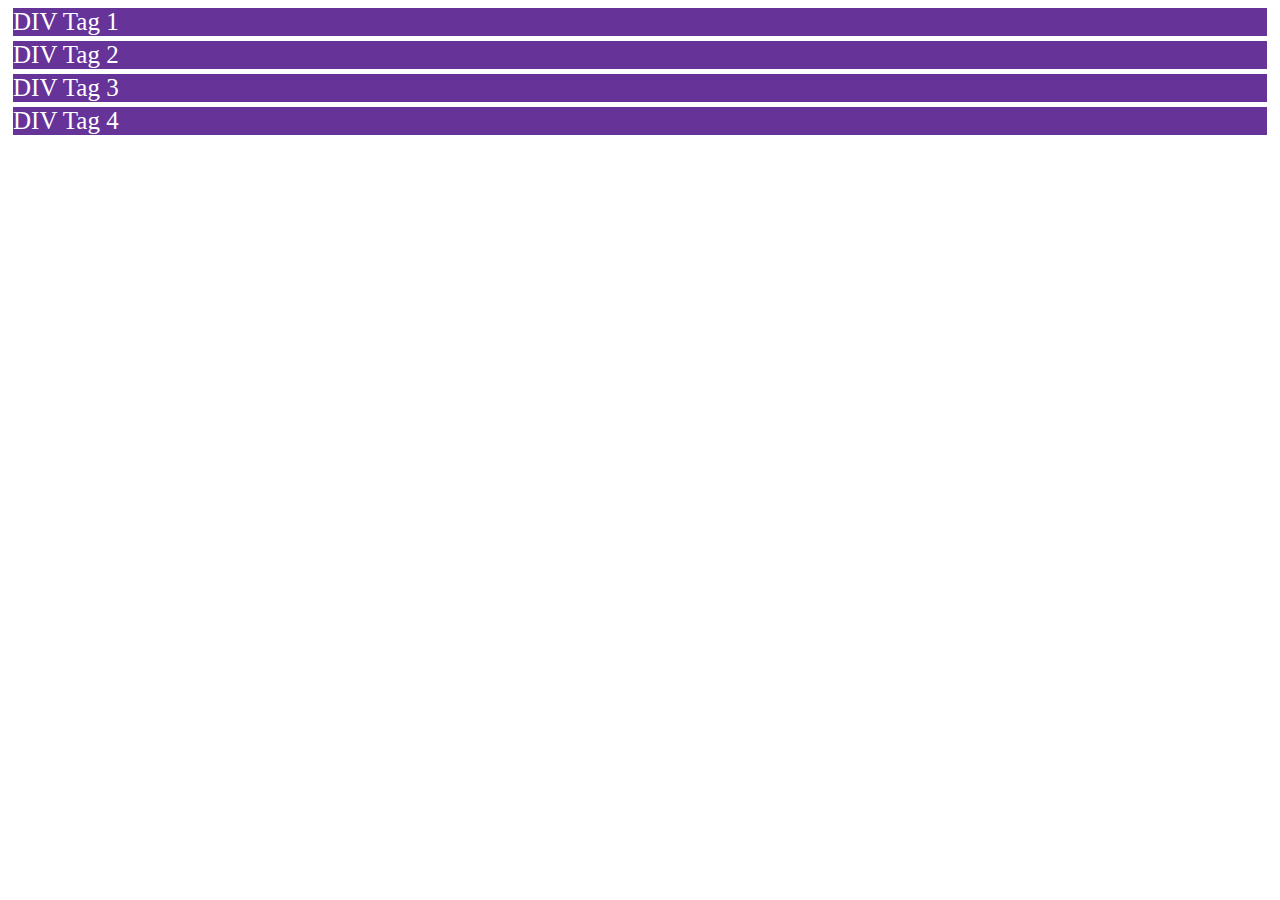
==== HTML_Divs Overview/divsample.html @ b4bcf97c "..." ====
﻿<!DOCTYPE html>
<html>
<head>
    <meta charset="utf-8" />
    <title>DIV Sample1</title>
    <style type="text/css">
        div
        {
            color: white;
            background-color: rebeccapurple;
            margin: 5px;
            font-size: 25px;
        }

    </style>
    
</head>
<body>
    <div>DIV Tag 1</div>
    <div>DIV Tag 2</div>
    <div>DIV Tag 3</div>
    <div>DIV Tag 4</div>

</body>
</html>
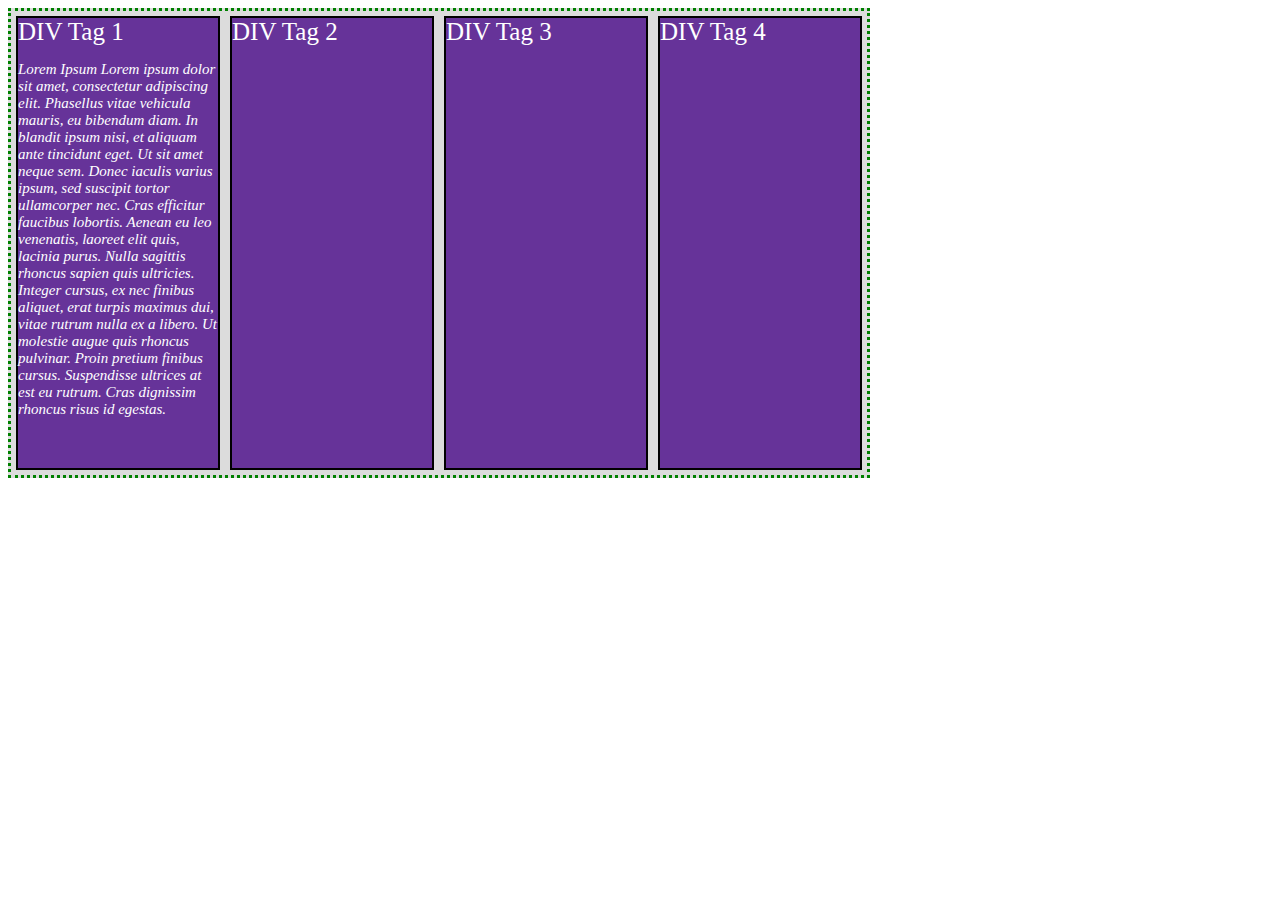
==== commit 2d9341fe: "..." ====
--- a/HTML_Divs Overview/divsample.html
+++ b/HTML_Divs Overview/divsample.html
@@ -4,22 +4,50 @@
     <meta charset="utf-8" />
     <title>DIV Sample1</title>
     <style type="text/css">
-        div
+        
+        .maindiv {
+            border: 3px dotted green;
+            float:left;
+            background-color: gainsboro;
+                       
+        }
+        .otherdivs
         {
+            float: left;
             color: white;
             background-color: rebeccapurple;
             margin: 5px;
             font-size: 25px;
+            border: 2px solid black;
+            width:200px;
+            height: 450px;
         }
+        p
+        {
+            color: white;
+            font-size: 15px;
+            font-style: italic;
+        }
+/*
+---------------------------------------------------------------------------------------*/
 
-    </style>
+	</style>
+</head>
+
+<body>
+    <div class="maindiv">
+    <div class="otherdivs">DIV Tag 1
+    <p>Lorem Ipsum
+        Lorem ipsum dolor sit amet, consectetur adipiscing elit. Phasellus vitae vehicula mauris, eu bibendum diam. In blandit ipsum nisi, et aliquam ante tincidunt eget. Ut sit amet neque sem. Donec iaculis varius ipsum, sed suscipit tortor ullamcorper nec. Cras efficitur faucibus lobortis. Aenean eu leo venenatis, laoreet elit quis, lacinia purus. Nulla sagittis rhoncus sapien quis ultricies. Integer cursus, ex nec finibus aliquet, erat turpis maximus dui, vitae rutrum nulla ex a libero. Ut molestie augue quis rhoncus pulvinar. Proin pretium finibus cursus. Suspendisse ultrices at est eu rutrum. Cras dignissim rhoncus risus id egestas.
+    </p>
+        </div>
+    <div class="otherdivs">DIV Tag 2</div>
+    <div class="otherdivs">DIV Tag 3</div>
+    <div class="otherdivs">DIV Tag 4</div>
+        </div>
+
+   <!-- -------------------------------------------------------------------------------->
     
-</head>
-<body>
-    <div>DIV Tag 1</div>
-    <div>DIV Tag 2</div>
-    <div>DIV Tag 3</div>
-    <div>DIV Tag 4</div>
 
 </body>
 </html>